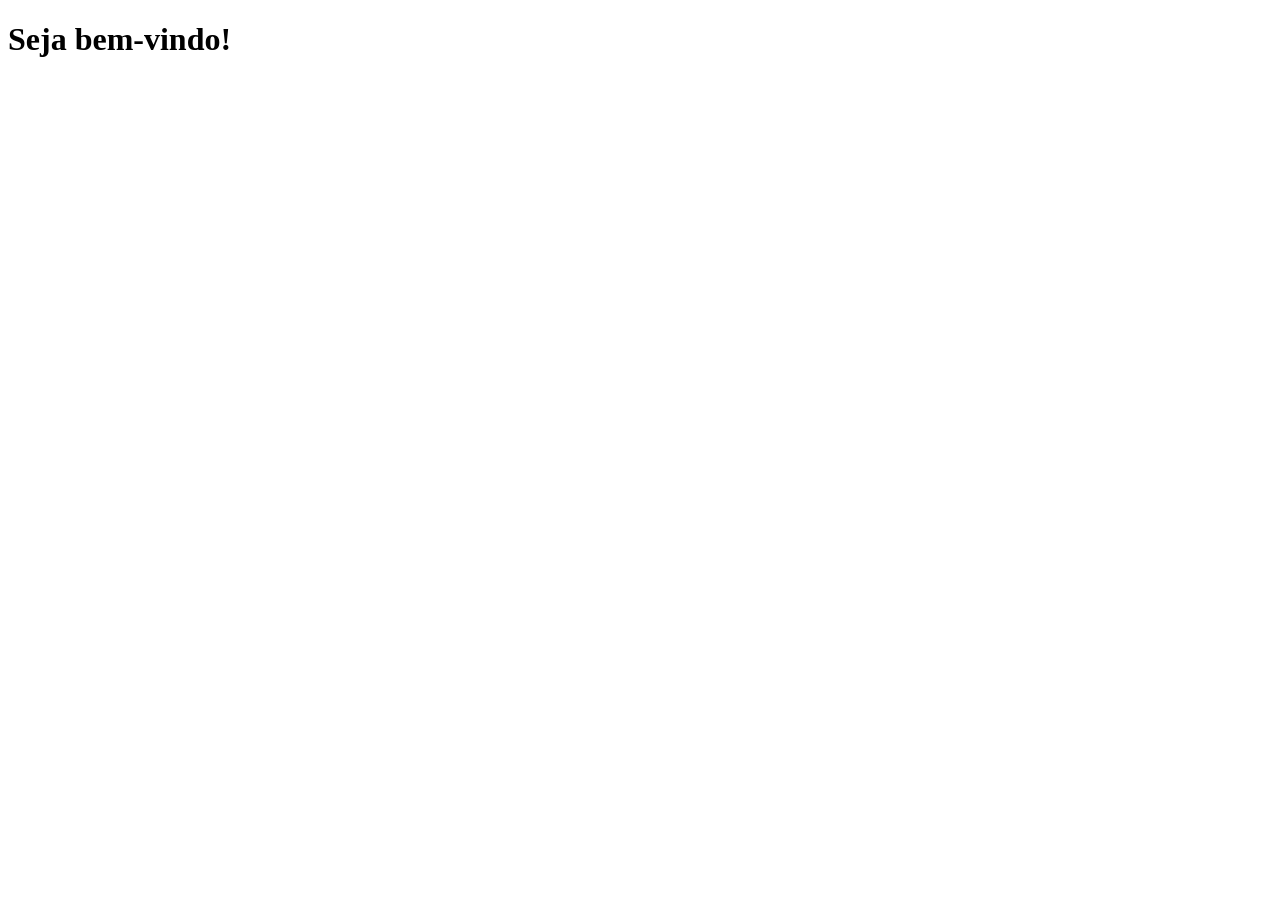
==== index.html @ 94588542 "Add files via upload" ====
<!DOCTYPE html>
<html lang="pt-br">
<head>
    <meta charset="UTF-8">
    <meta name="viewport" content="width=device-width, initial-scale=1.0">
    <title>Bem-vindo</title>
</head>
<body>
    <h1>Seja bem-vindo!</h1>
</body>
</html>
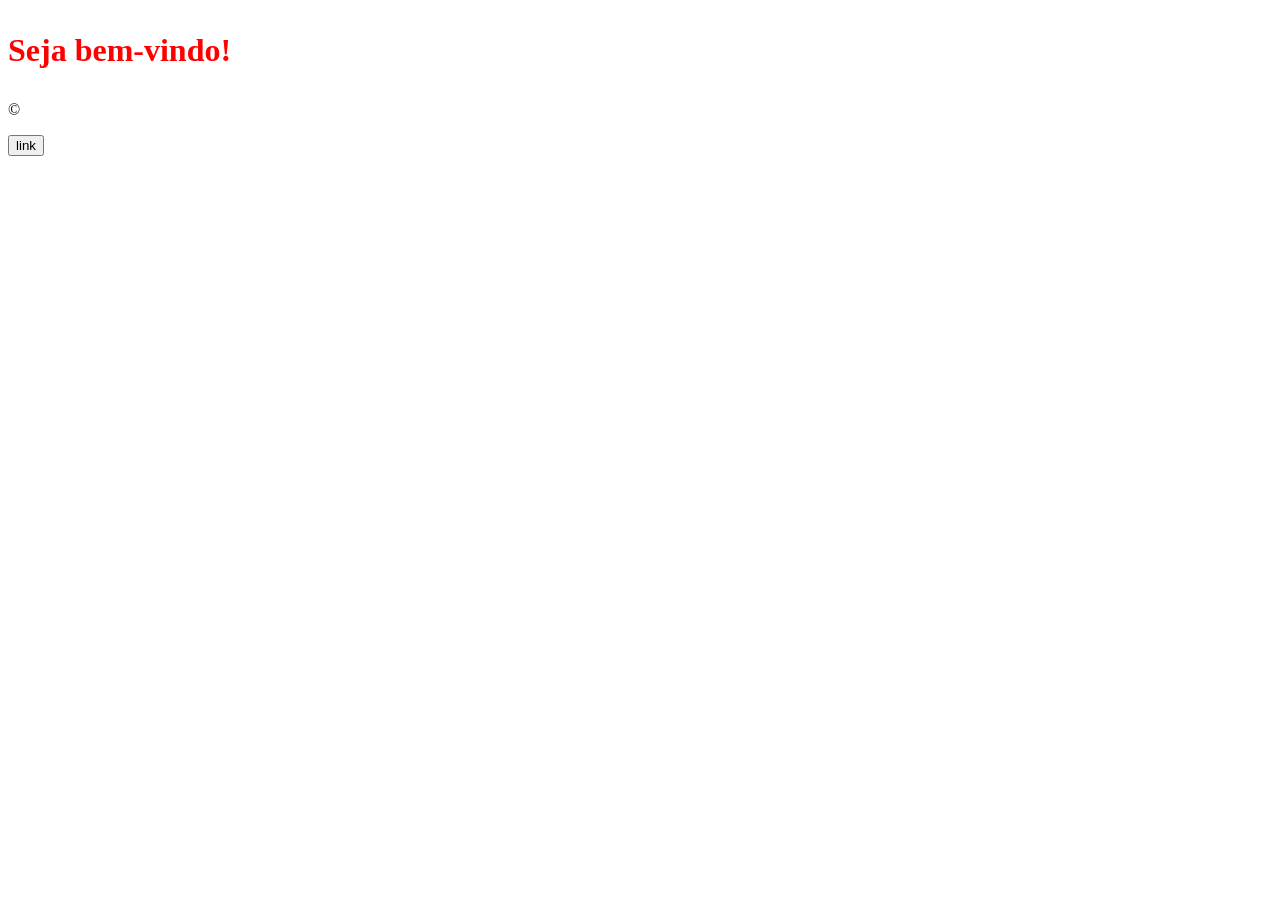
==== commit c4ecf28b: "update" ====
--- a/index.html
+++ b/index.html
@@ -4,8 +4,28 @@
     <meta charset="UTF-8">
     <meta name="viewport" content="width=device-width, initial-scale=1.0">
     <title>Bem-vindo</title>
+    <style>
+        .fw-bold {
+            font-weight: bold;
+        }
+        .color-red {
+            color: red;
+        }
+        .fs-large {
+            font-size: 32px;
+            
+        }
+        a {
+            text-decoration: none;
+        }
+    </style>
+    
 </head>
 <body>
-    <h1>Seja bem-vindo!</h1>
+    <p class="fw-bold color-red fs-large">Seja bem-vindo!</p>
+    <p>&copy;</p>
+    <a href="https://google.com" target="_blank"><button>link</button></a>
+    
 </body>
-</html>+</html>
+
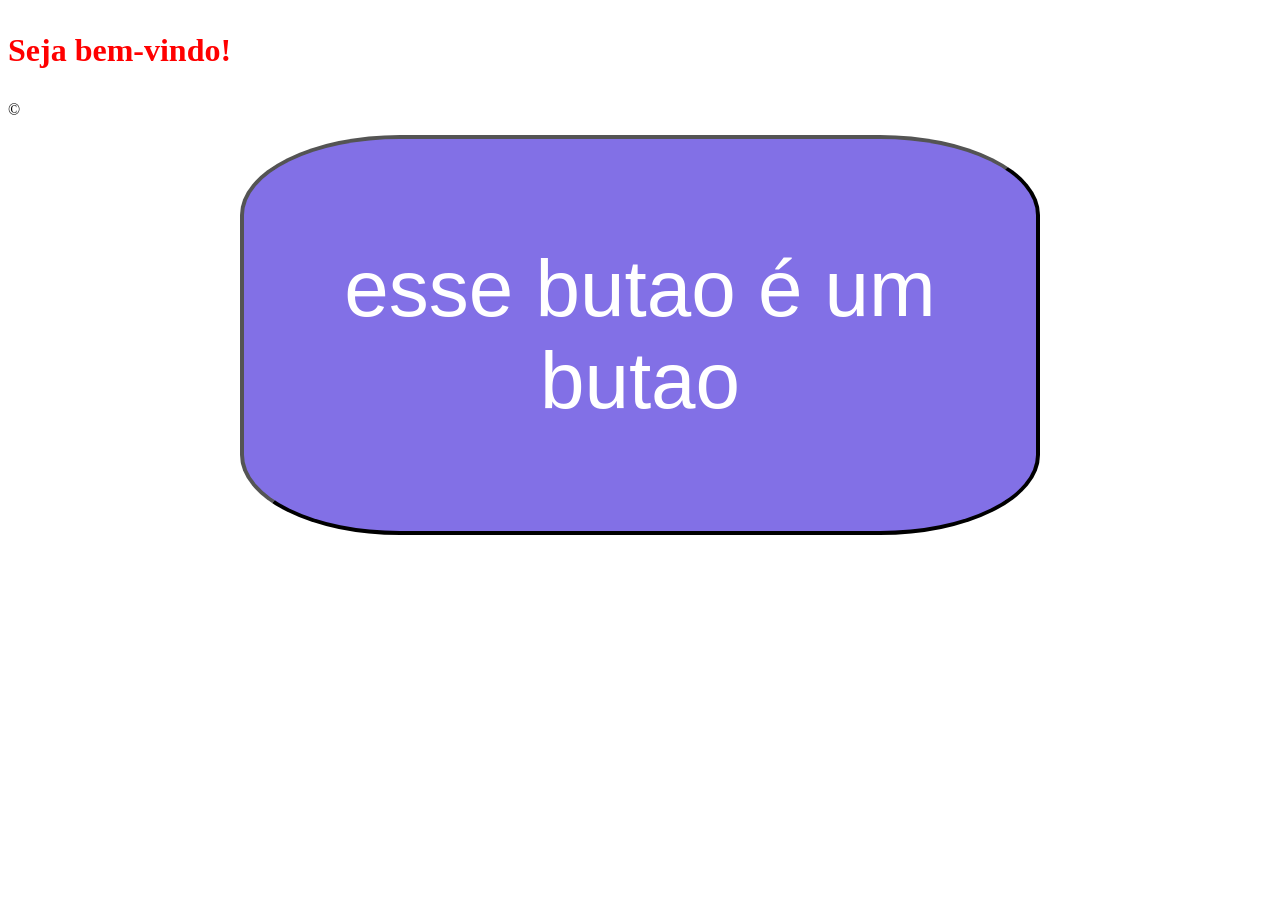
==== commit 298188b5: "update" ====
--- a/index.html
+++ b/index.html
@@ -18,13 +18,23 @@
         a {
             text-decoration: none;
         }
+        #butao{
+            background-color: rgb(130, 112, 230);
+            color: white;
+            width: 800px;
+            height: 400px;
+            font-size: 80px;
+            border-radius: 20%;
+            border-color: black;
+            border-width: 4px;
+        }
     </style>
     
 </head>
 <body>
     <p class="fw-bold color-red fs-large">Seja bem-vindo!</p>
     <p>&copy;</p>
-    <a href="https://google.com" target="_blank"><button>link</button></a>
+    <center><a href="https://google.com" target="_blank"><button id="butao">esse butao é um butao</button></a></center>
     
 </body>
 </html>
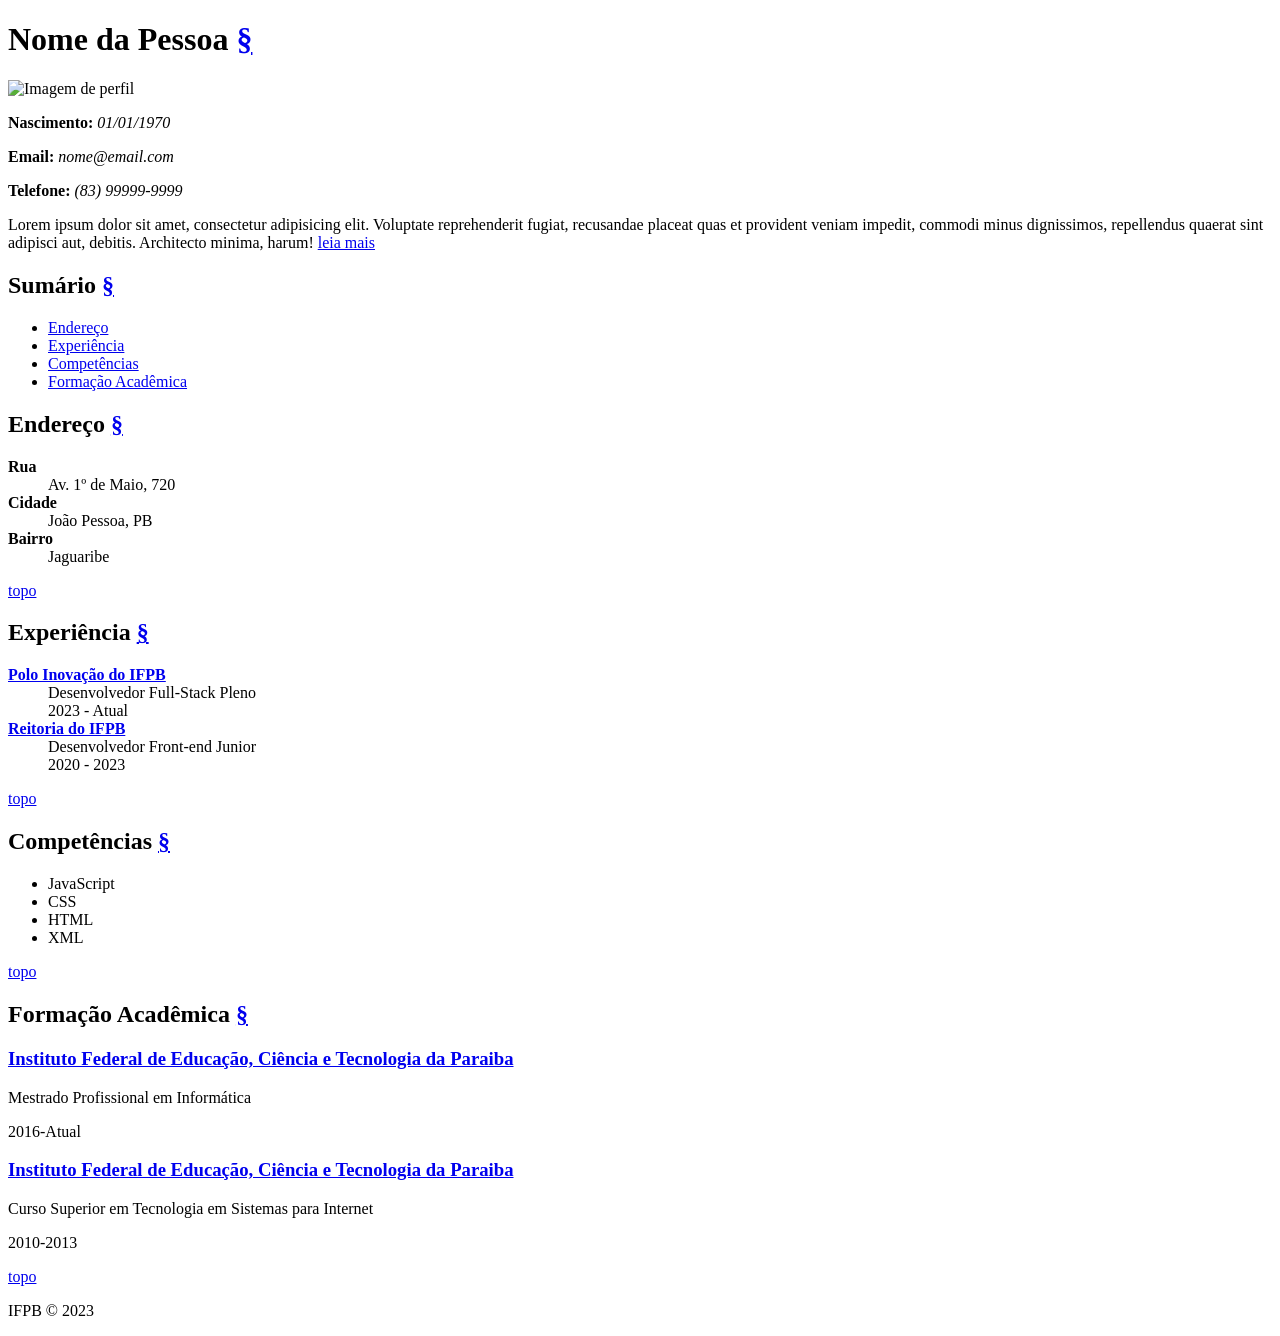
==== commit 7747a7a2: "a" ====
--- a/index.html
+++ b/index.html
@@ -1,41 +1,94 @@
 <!DOCTYPE html>
-<html lang="pt-br">
-<head>
-    <meta charset="UTF-8">
-    <meta name="viewport" content="width=device-width, initial-scale=1.0">
-    <title>Bem-vindo</title>
-    <style>
-        .fw-bold {
-            font-weight: bold;
-        }
-        .color-red {
-            color: red;
-        }
-        .fs-large {
-            font-size: 32px;
-            
-        }
-        a {
-            text-decoration: none;
-        }
-        #butao{
-            background-color: rgb(130, 112, 230);
-            color: white;
-            width: 800px;
-            height: 400px;
-            font-size: 80px;
-            border-radius: 20%;
-            border-color: black;
-            border-width: 4px;
-        }
-    </style>
-    
-</head>
-<body>
-    <p class="fw-bold color-red fs-large">Seja bem-vindo!</p>
-    <p>&copy;</p>
-    <center><a href="https://google.com" target="_blank"><button id="butao">esse butao é um butao</button></a></center>
-    
-</body>
-</html>
+<html lang="en">
+  <head>
+    <meta charset="UTF-8" />
+    <title>Document</title>
+    <link rel="stylesheet" href="css/style.css" />
+  </head>
+  <body>
+    <div id="article">
+      <h1 id="person" class="text-center">
+        Nome da Pessoa <a href="#person">§</a>
+      </h1>
+      <img src="img/avatar.png" alt="Imagem de perfil" width="100px" />
+      <p><b>Nascimento:</b> <i>01/01/1970</i></p>
+      <p><b>Email:</b> <i>nome@email.com</i></p>
+      <p><b>Telefone:</b> <i>(83) 99999-9999</i></p>
+      <p>
+        Lorem ipsum dolor sit amet, consectetur adipisicing elit. Voluptate
+        reprehenderit fugiat, recusandae placeat quas et provident veniam
+        impedit, commodi minus dignissimos, repellendus quaerat sint adipisci
+        aut, debitis. Architecto minima, harum!
+        <a href="pages/resumo.html">leia mais</a>
+      </p>
+      <h2 id="sumario">Sumário <a href="#sumario">§</a></h2>
+      <ul>
+        <li><a href="#endereco">Endereço</a></li>
+        <li><a href="#experiencia">Experiência</a></li>
+        <li><a href="#competencia">Competências</a></li>
+        <li><a href="#formacao">Formação Acadêmica</a></li>
+      </ul>
 
+      <h2 id="endereco">Endereço <a href="#endereco">§</a></h2>
+      <dl>
+        <dt><b>Rua</b></dt>
+        <dd>Av. 1º de Maio, 720</dd>
+        <dt><b>Cidade</b></dt>
+        <dd>João Pessoa, PB</dd>
+        <dt><b>Bairro</b></dt>
+        <dd>Jaguaribe</dd>
+      </dl>
+      <p><a href="#">topo</a></p>
+
+      <h2 id="experiencia">Experiência <a href="#experiencia">§</a></h2>
+      <dl>
+        <dt>
+          <b>
+            <a href="https://www.ifpb.edu.br/polodeinovacao">
+              Polo Inovação do IFPB
+            </a>
+          </b>
+        </dt>
+        <dd>Desenvolvedor Full-Stack Pleno</dd>
+        <dd>2023 - Atual</dd>
+        <dt>
+          <b>
+            <a href="https://www.ifpb.edu.br/"> Reitoria do IFPB </a>
+          </b>
+        </dt>
+        <dd>Desenvolvedor Front-end Junior</dd>
+        <dd>2020 - 2023</dd>
+      </dl>
+      <p><a href="#">topo</a></p>
+
+      <h2 id="habilidades">Competências <a href="#habilidades">§</a></h2>
+      <ul>
+        <li>JavaScript</li>
+        <li>CSS</li>
+        <li>HTML</li>
+        <li>XML</li>
+      </ul>
+      <p><a href="#">topo</a></p>
+
+      <h2 id="formacao">Formação Acadêmica <a href="#formacao">§</a></h2>
+      <h3>
+        <a href="http://www.ifpb.edu.br/">
+          Instituto Federal de Educação, Ciência e Tecnologia da Paraiba
+        </a>
+      </h3>
+      <p>Mestrado Profissional em Informática</p>
+      <p>2016-Atual</p>
+      <h3>
+        <a href="http://www.ifpb.edu.br/">
+          Instituto Federal de Educação, Ciência e Tecnologia da Paraiba
+        </a>
+      </h3>
+      <p>Curso Superior em Tecnologia em Sistemas para Internet</p>
+      <p>2010-2013</p>
+      <p><a href="#">topo</a></p>
+    </div>
+    <div id="footer">
+      <p id="copyright" class="text-center">IFPB &copy; 2023</p>
+    </div>
+  </body>
+</html>
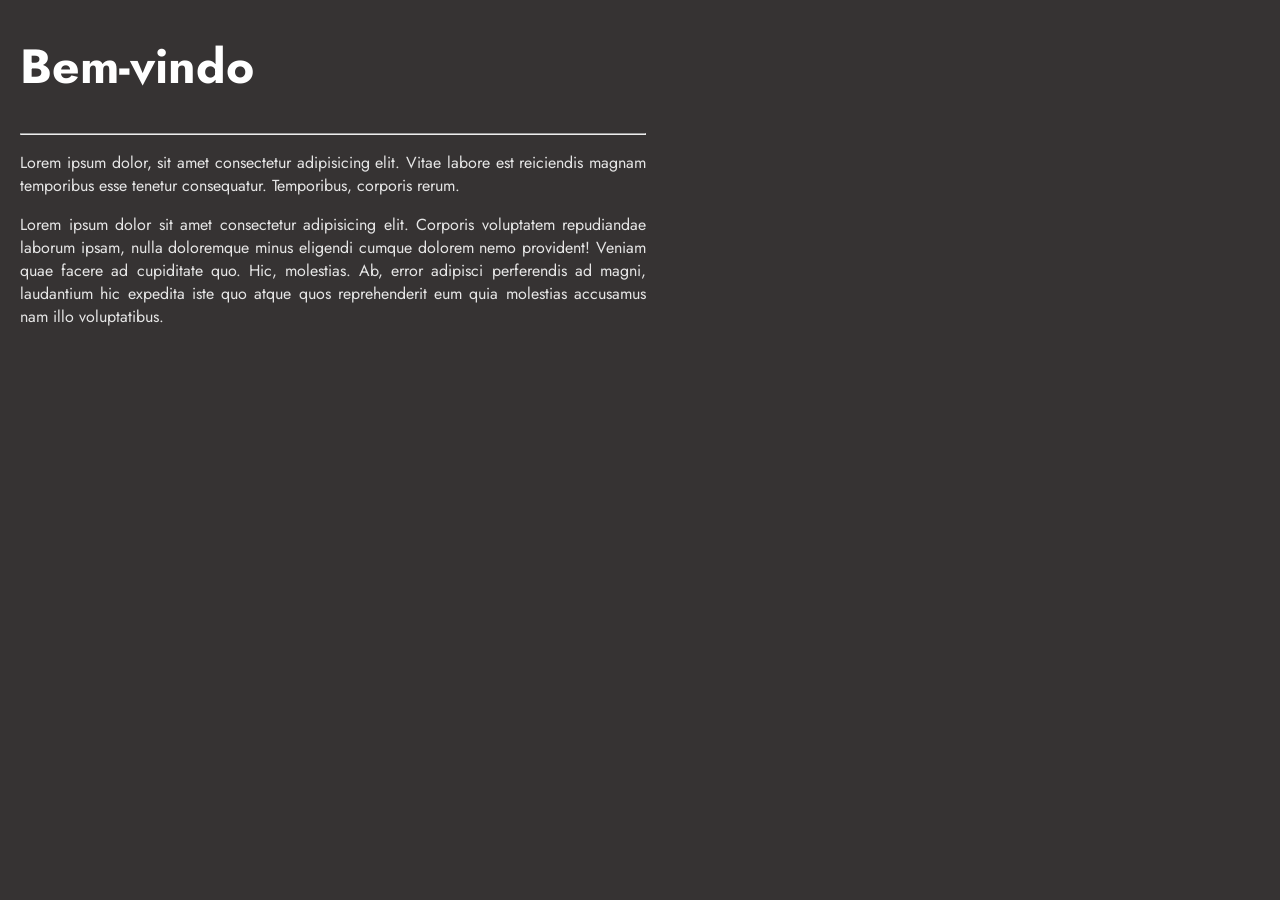
==== commit b036c0a0: "25/03/2024" ====
--- a/index.html
+++ b/index.html
@@ -1,94 +1,41 @@
-<!DOCTYPE html>
-<html lang="en">
-  <head>
-    <meta charset="UTF-8" />
-    <title>Document</title>
-    <link rel="stylesheet" href="css/style.css" />
-  </head>
-  <body>
-    <div id="article">
-      <h1 id="person" class="text-center">
-        Nome da Pessoa <a href="#person">§</a>
-      </h1>
-      <img src="img/avatar.png" alt="Imagem de perfil" width="100px" />
-      <p><b>Nascimento:</b> <i>01/01/1970</i></p>
-      <p><b>Email:</b> <i>nome@email.com</i></p>
-      <p><b>Telefone:</b> <i>(83) 99999-9999</i></p>
-      <p>
-        Lorem ipsum dolor sit amet, consectetur adipisicing elit. Voluptate
-        reprehenderit fugiat, recusandae placeat quas et provident veniam
-        impedit, commodi minus dignissimos, repellendus quaerat sint adipisci
-        aut, debitis. Architecto minima, harum!
-        <a href="pages/resumo.html">leia mais</a>
-      </p>
-      <h2 id="sumario">Sumário <a href="#sumario">§</a></h2>
-      <ul>
-        <li><a href="#endereco">Endereço</a></li>
-        <li><a href="#experiencia">Experiência</a></li>
-        <li><a href="#competencia">Competências</a></li>
-        <li><a href="#formacao">Formação Acadêmica</a></li>
-      </ul>
-
-      <h2 id="endereco">Endereço <a href="#endereco">§</a></h2>
-      <dl>
-        <dt><b>Rua</b></dt>
-        <dd>Av. 1º de Maio, 720</dd>
-        <dt><b>Cidade</b></dt>
-        <dd>João Pessoa, PB</dd>
-        <dt><b>Bairro</b></dt>
-        <dd>Jaguaribe</dd>
-      </dl>
-      <p><a href="#">topo</a></p>
-
-      <h2 id="experiencia">Experiência <a href="#experiencia">§</a></h2>
-      <dl>
-        <dt>
-          <b>
-            <a href="https://www.ifpb.edu.br/polodeinovacao">
-              Polo Inovação do IFPB
-            </a>
-          </b>
-        </dt>
-        <dd>Desenvolvedor Full-Stack Pleno</dd>
-        <dd>2023 - Atual</dd>
-        <dt>
-          <b>
-            <a href="https://www.ifpb.edu.br/"> Reitoria do IFPB </a>
-          </b>
-        </dt>
-        <dd>Desenvolvedor Front-end Junior</dd>
-        <dd>2020 - 2023</dd>
-      </dl>
-      <p><a href="#">topo</a></p>
-
-      <h2 id="habilidades">Competências <a href="#habilidades">§</a></h2>
-      <ul>
-        <li>JavaScript</li>
-        <li>CSS</li>
-        <li>HTML</li>
-        <li>XML</li>
-      </ul>
-      <p><a href="#">topo</a></p>
-
-      <h2 id="formacao">Formação Acadêmica <a href="#formacao">§</a></h2>
-      <h3>
-        <a href="http://www.ifpb.edu.br/">
-          Instituto Federal de Educação, Ciência e Tecnologia da Paraiba
-        </a>
-      </h3>
-      <p>Mestrado Profissional em Informática</p>
-      <p>2016-Atual</p>
-      <h3>
-        <a href="http://www.ifpb.edu.br/">
-          Instituto Federal de Educação, Ciência e Tecnologia da Paraiba
-        </a>
-      </h3>
-      <p>Curso Superior em Tecnologia em Sistemas para Internet</p>
-      <p>2010-2013</p>
-      <p><a href="#">topo</a></p>
-    </div>
-    <div id="footer">
-      <p id="copyright" class="text-center">IFPB &copy; 2023</p>
-    </div>
-  </body>
+<!DOCTYPE html>
+<html lang="en">
+<head>
+    <meta charset="UTF-8">
+    <meta http-equiv="X-UA-Compatible" content="IE=edge">
+    <meta name="viewport" content="width=device-width, initial-scale=1.0">
+    <title>Document</title>
+    
+    <style>
+        @font-face {
+            font-family: Jost;
+            src: url(/fonts/Jost-VariableFont_wght.ttf);
+        }
+        body {
+            background-color:rgb(54, 51, 51);
+            margin-left: 20px;
+        }
+        h1,p {
+            font-family: "Jost";
+            
+        }
+        h1 {
+            font-size: 48px;
+            color: white;
+
+        }
+        p,hr {
+            color : rgb(230, 230, 230);
+            margin-right: 50%;
+            text-align: justify;
+        }
+
+    </style>
+</head>
+<body>
+    <h1>Bem-vindo</h1>
+    <hr>
+    <p>Lorem ipsum dolor, sit amet consectetur adipisicing elit. Vitae labore est reiciendis magnam temporibus esse tenetur consequatur. Temporibus, corporis rerum.</p>
+    <p>Lorem ipsum dolor sit amet consectetur adipisicing elit. Corporis voluptatem repudiandae laborum ipsam, nulla doloremque minus eligendi cumque dolorem nemo provident! Veniam quae facere ad cupiditate quo. Hic, molestias. Ab, error adipisci perferendis ad magni, laudantium hic expedita iste quo atque quos reprehenderit eum quia molestias accusamus nam illo voluptatibus.</p>
+</body>
 </html>
